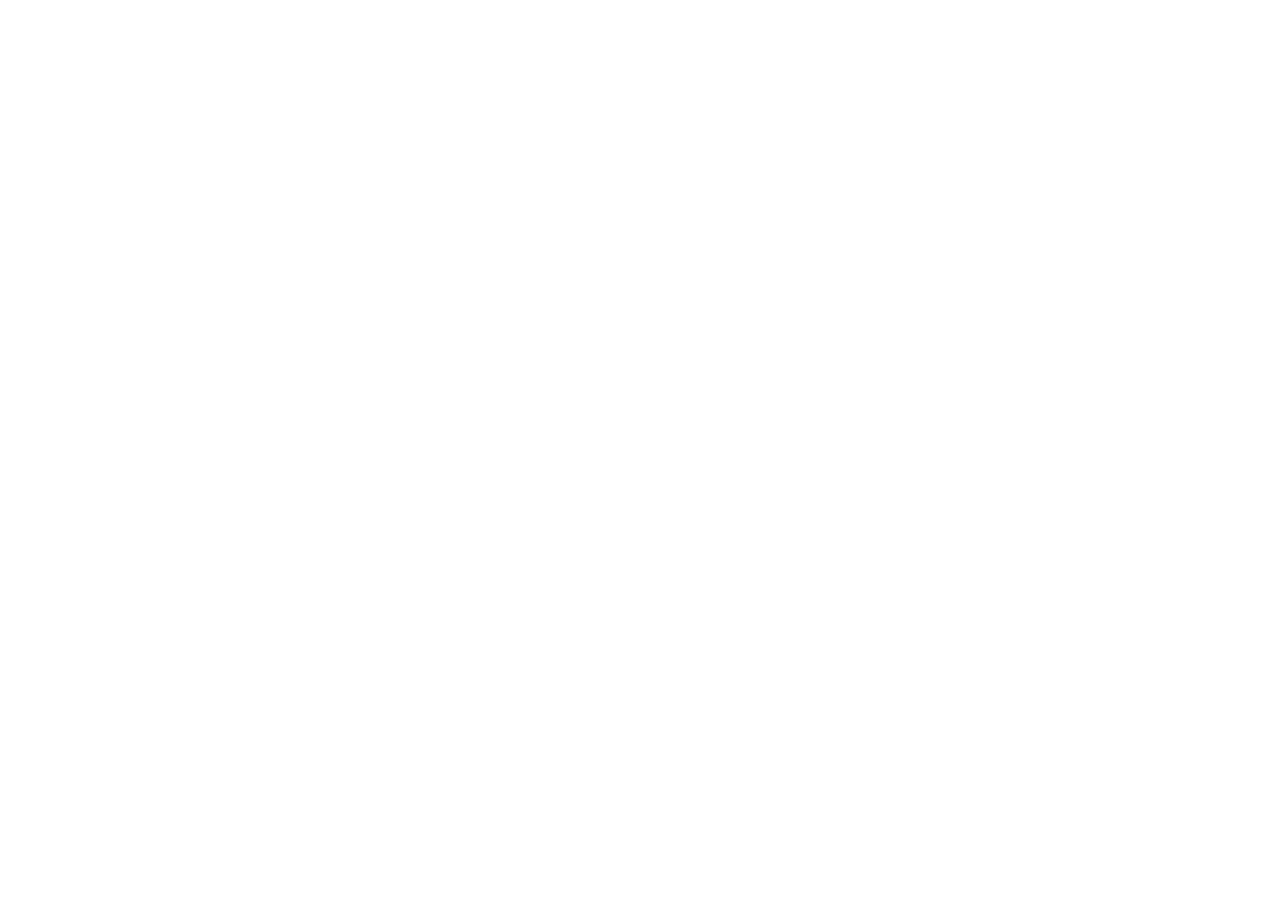
==== index.html @ 8270a940 "first commit" ====
<!DOCTYPE html>
<html lang="en">
<head>
  <meta charset="UTF-8">
  <meta name="viewport" content="width=device-width, initial-scale=1.0">
  <meta http-equiv="X-UA-Compatible" content="ie=edge">
  <title>Face Recognition</title>
  <script defer src="face-api.min.js"></script>
  <script defer src="script.js"></script>
  <link rel="stylesheet" href="style.css">
</head>
<body>
  <video id="video" width="600" height="450" autoplay>
</body>
</html>
---- style.css ----
body {
    padding: 0;
    margin: 0;
    width: 100vw;
    height: 100vh;
    display: flex;
    align-items: center;
    justify-content: center;
}

canvas {
    position: absolute;
}
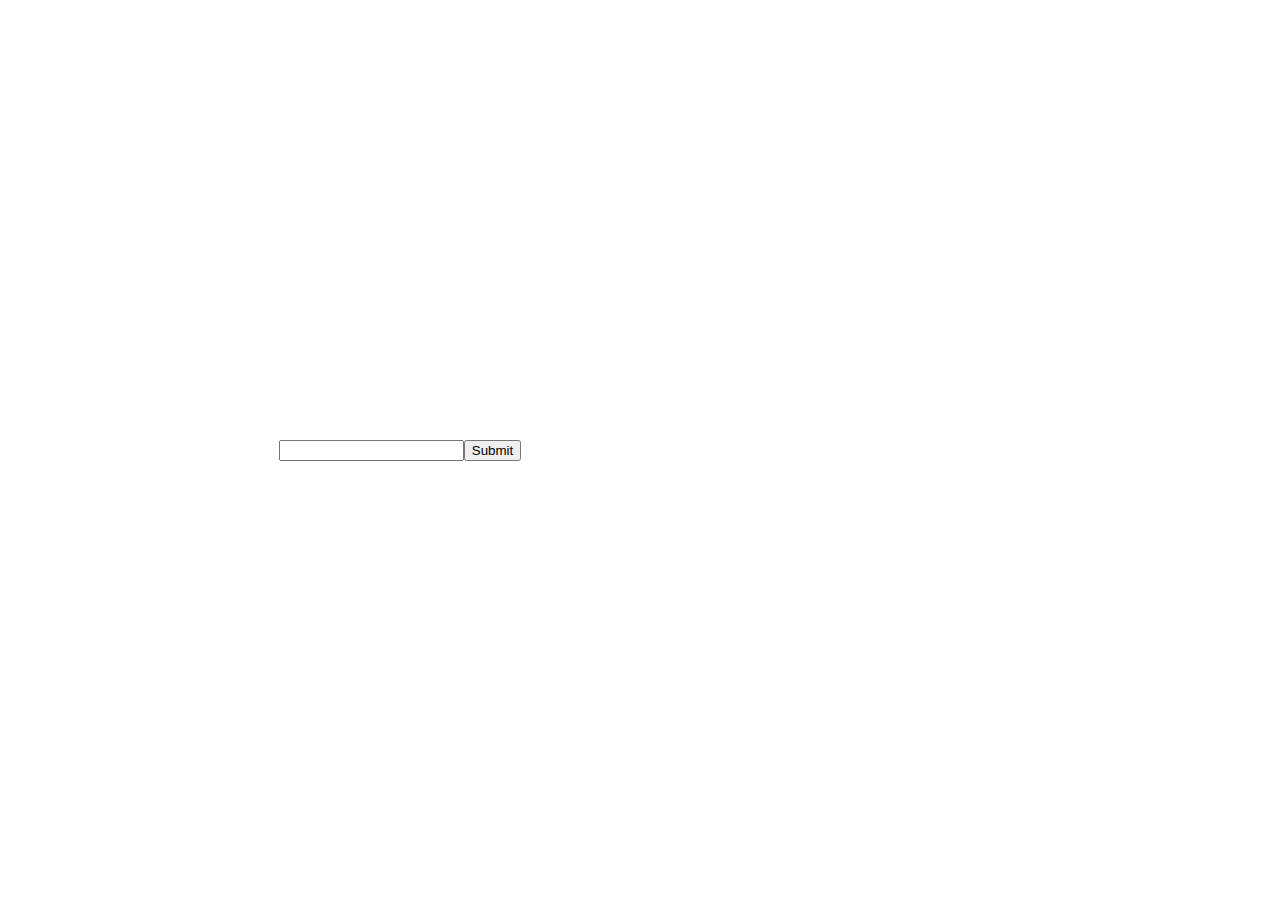
==== commit 8721ccf1: "show akurasi" ====
--- a/index.html
+++ b/index.html
@@ -10,6 +10,8 @@
   <link rel="stylesheet" href="style.css">
 </head>
 <body>
-  <video id="video" width="600" height="450" autoplay>
+  <input type="text" id="label">
+  <button>Submit</button>
+  <video id="video" width="480" height="480" autoplay>
 </body>
 </html>--- a/style.css
+++ b/style.css
@@ -1,13 +1,13 @@
 body {
-    padding: 0;
-    margin: 0;
-    width: 100vw;
-    height: 100vh;
-    display: flex;
-    align-items: center;
-    justify-content: center;
+  padding: 0;
+  margin: 0;
+  width: 100vw;
+  height: 100vh;
+  display: flex;
+  align-items: center;
+  justify-content: center;
 }
 
 canvas {
-    position: absolute;
-}+  position: absolute;
+}
